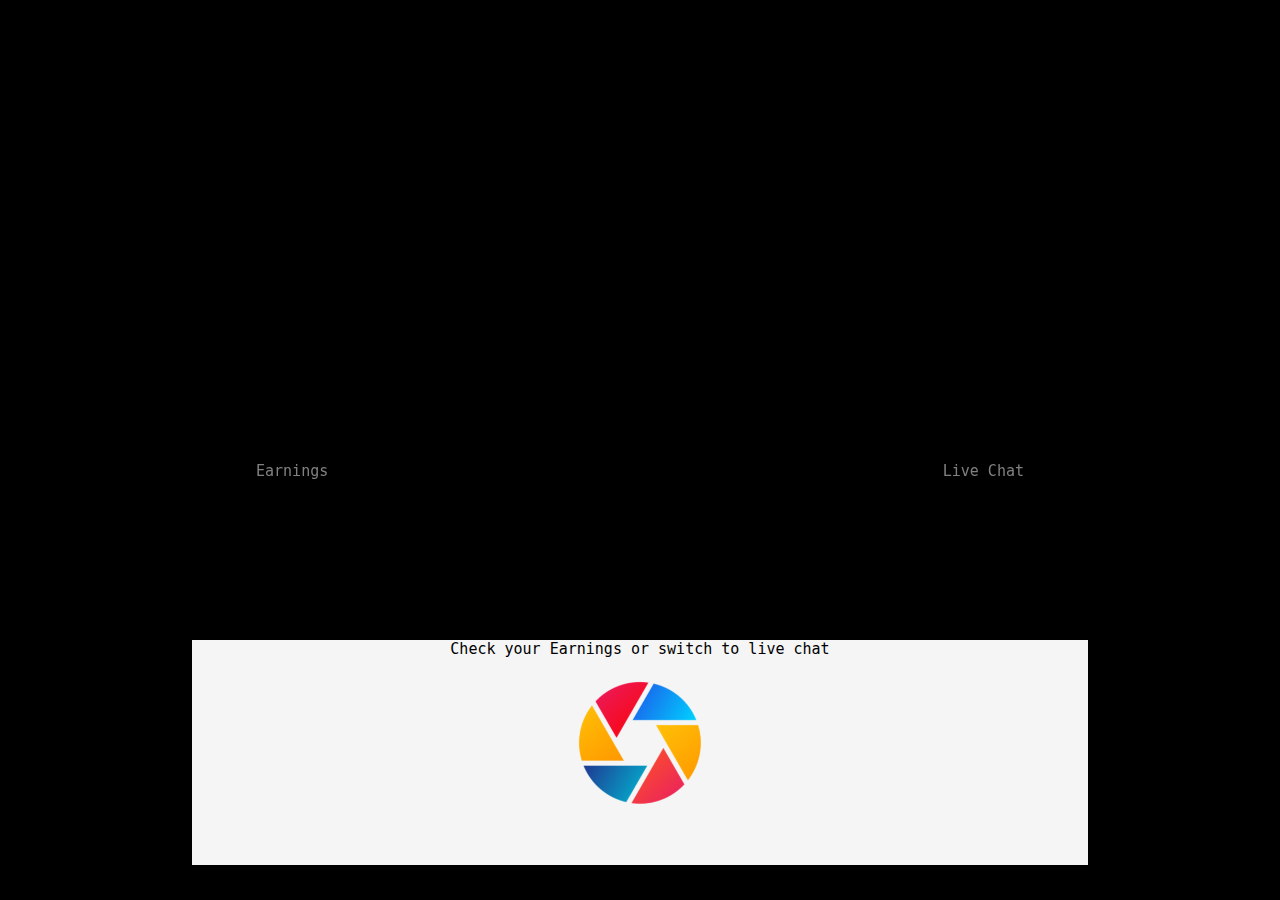
==== index.html @ f67f5650 "Add files via upload" ====
<!DOCTYPE html><html lang="en">
<head><meta charset="UTF-8"><meta http-equiv="X-UA-Compatible" content="IE=edge"><meta name="viewport" content="width=device-width, initial-scale=1.0,maximum-scale=1.0, minimum-scale=1.0"><meta name="description"content="Tiy live chat"><meta name="keyword"content="live chat"><meta name="author"content="live chat">
<meta name="robots" content="index, follow, max-image-preview:large, max-snippet:-1, max-video-preview:-1"><meta name="google-site-verification" content="google4529c80fe439d379.html"><link rel="stylesheet"href="main.css"><script src="main.js"></script><title>Live chat</title></head><body>
    
    

    
    
    <p style="color: white; position:fixed;top:10%;font-family:monaco;text-align:center;"id="Yext">Oops! Your monetization dashboard is currently locked 🔒, Your Monetization dashboard will be visible to you if your earning is £ 10, You will be given a gift and a top rank star on the live chat! Make sure you are chatting on the live chat and you are booking flyer ticket to achieve these requirements</p>
    
   <p id="earn">£ <span id="currentAmount"></span></p>
  <div id="loadingBar"></div>
  <form method="POST" id="withdrawForm">
   
   

<p id="withdrawBtn">Withdraw</p>  
   
   
   <div id="show" style=' display: none;' >


 
<!--  <script type='text/javascript' data-cfasync='false'>window.purechatApi = { l: [], t: [], on: function () { this.l.push(arguments); } }; (function () { var done = false; var script = document.createElement('script'); script.async = true; script.type = 'text/javascript'; script.src = 'https://app.purechat.com/VisitorWidget/WidgetScript'; document.getElementsByTagName('HEAD').item(0).appendChild(script); script.onreadystatechange = script.onload = function (e) { if (!done && (!this.readyState || this.readyState == 'loaded' || this.readyState == 'complete')) { var w = new PCWidget({c: 'c1087394-aa02-4339-b9f7-e6b7d09bbfc7', f: true }); done = true; } }; })();</script>-->
 
    
    
    </div>
    
    
    

   
   
   
   
   
   
   
    <br>
    
  </form>

    
    
    
    <div id="layer"class="popup">
     <div id="covercap"class="covercap">

       <center> <div style="font-family:monospace;font-size:15px;"><th>Check your Earnings or switch to live chat</th></div></center>
        </br>
       <center> <img src="image.png" style="width:15%;height:15%;"alt=""></center>
        
        
        
        <p id="freemode"onclick="freemode()">Earnings</p>
        <p id="overlay"onclick="overlay()">Live Chat</p>
    </div>
    
    <p id="wait"></p>
    
</div>

  <script>
    let amount = localStorage.getItem('amount') ? parseInt(localStorage.getItem('amount')) : 0;
    document.getElementById('currentAmount').innerText = amount;

    if (amount >= 10) {
      document.getElementById('Yext').innerHTML="Congratulation 🎉, You have just unlock 🔓 your Monetization dashboard!";
  document.getElementById("loadingBar").style.width="100%";
  
  show.style.display="none";
  
  
      document.getElementById('withdrawForm').style.display = 'block';
    }

   document.getElementById('withdrawBtn').addEventListener('click',  function() {  

      amount -= 10;

 localStorage.setItem('amount', amount);

     show.style.display="block"
      document.getElementById('currentAmount').innerText = amount;
     
      document.getElementById('withdrawBtn').style.display = 'none';
  document.getElementById("loadingBar").style.width = '50%';
  
  divbottom.style.display="block";
      document.getElementById('Yext').style.display = 'none';
    });
  </script>
  
  <style>
    input {
        justify-content:center;
        text-align:center;
        
    }
</style>
    
    
    
     <div id="divbottom"></div>

    
 </body>
 </html>
---- main.css ----
#divbottom {
    background:white;width:100%;height:15%; position:fixed;left:0%; bottom:0%;display:none;
}

#overlay {
  position:fixed;right:20%; bottom:45%;font-family:monospace;color:grey;font-size:15px;
}


#freemode {
    position:fixed;left:20%; bottom:45%;font-family:monospace;color:grey;font-size:15px;
}

#multiply-text {
  position:fixed;left:8%;top:8%;color:orange;font-weight:bold;font-family:Tahoma;font-size:16px;
}
#Bookticket {
    position: absolute;bottom:0%;font-family:monospace;font-size:13px;left:0%; background:#ffc700;width:30%;height:6%; border-radius:2px; border: none;outline:none;color:white;
}
#meta {
    margin-top:60%; width:20%;height:10%;
}



    #decline {
    text-align:center;
    flex-direction:column;
        color:red;                        
        position:fixed;
        top:0%;
        right:2%;
        font-weight:bold;
        font-family:monospace;
    }
#input-container {
  display: flex;
  flex-direction: row;
  align-items: center;
  position:fixed;
  top:0%;
  height: 6%;
  width:100%;
  background:#ffffff;
}

#number-input {
position:fixed;
  top: 0%;
  border:none;
  outline:none;
  width:30%;
  left:0%;
  height:0%;
  border-bottom:2px solid #000000;
  
  
}

#submit-btn {
    background:#ffc700;
    width:25%;
    color:white;
    font-family:monospace;
    height:4%;
    outline:none;
    position:fixed;
    top:1%;
    right:33%;
    border:none;
}


      body {
          color:white;
      }
      #widebox {
          width:100%;
          height:5%;
          top:0%;
          position: fixed;
          background:white;
      }
    #increaseBtn {
      width:30%;
      height:5%;
      left:35%;
      outline:none;
      border:none;
      background:#0085e2;
      color:white;
      font-family:monospace;
      font-size: 15px;
      position:fixed;
      top:0%;
      border-radius:2px;
      display:none;
    }
  
  
  
  






#progress-bar-container {
  width: 100%;
  height: 0%;
  border: 1px solid #000;
 position:fixed;
 top:0%;
 background:white;
 left:0%;
}

#progress-bar {
  width: 0%;
  height: 2%;
  position:fixed;
  top:5%;
  background-color: #0f0;
}

#redirectbutton {
  margin-top: 20px;
}

#pls {
  position:fixed;
  left:15%;
  font-size:13px;
  font-family:monospace;
  top:5%;
  color:#0085e2;
  font-weight:bold;
}





#layer {
    position:fixed;
    width:100%;
    height:100%;
    background: black;
    color:black;
    top:0%;
    left:0%;
    justify-content: center;
    align-items: center;
    
}
.popup .covercap {
    
    margin-top:50%;
    margin-left:15%;
    width:70%;
    height:25%;
    background:whitesmoke;
}

a {
    text-decoration:none;
}




    h3 {
        front-size:15px;
        font-family:monospace;
    
    }
    #login {
        padding:20px;
        margin:50px;
        outline:none;
        border:none;
        background:orange;
    }
    input {
        width:80%;
     font-family:monospace;;
        padding:8px;
        outline:none;
        border:none;
        margin:10px;
    }
    #button {
        background:green;
        color: White;
        font-family:monospace;
        outline:none;
        border:none;
        width:80%;
        height:30px;
        margin:20px;
        justify-content:center;
        align-items:center;
    }
.form-container {
  width: 300px;
  margin: 50px auto;
  padding: 20px;
  background: #f4f4f4;
  border-radius: 5px;
  text-align: center;
}

.loginform-container {
  width: 100%;
  height:100%;
  left:0%;
  position:fixed;
  top:0%;
  background: white;
  border-radius: 0px;
  text-align: center;  
}
#error {
    font-family:monospace;
    color: red;
    font-weight:bold;
    font-size:15px;
}

#correct {
    font-family:monospace;
    color:#001781;
    font-weight:bold;
    font-size:12px;
}
a {
    text-decoration:none;
}
#correctbtn  {
    font-family:monospace;
    color:white;
    background: orange;
    width:50%;
    height:20px;
    outline:none;
    border: none;
    font-size:12.5px;
    justify-content:center;
    align-items:center;
    text-decoration:none;
}









body {
  display: flex;
  justify-content: center;
  align-items: center;
  height: 100vh;
  margin: 0;
  background:black;
}

.loading-bar {
  display: flex;
}

.dot {
  width: 10px;
  height: 10px;
  border-radius: 50%;
  margin: 0 5px;
  animation: moveupdown  3.10s infinite;
}
.small {
  width: 10px;
  height: 10px;
  border-radius: 50%;
  margin: 0 5px;
  animation: moveUpDown 3.20s infinite;
}

.point {
  width: 10px;
  height: 10px;
  border-radius: 50%;
  margin: 0 5px;
  animation: moveUpDown 3.25s infinite;
}

.little {
  width: 10px;
  height: 10px;
  border-radius: 50%;
  margin: 0 5px;
  animation: moveUpDown 3.30s infinite;
}
.yen {
    width:10px;
    height:10px;
    border-radius:50%;
    margin:0 5px;
    animation:moveUpDown 3.35s infinite;
}

.blue {
  background-color: blue;
}

.green {
  background-color: green;
}

.yellow {
  background-color: orange;
}
.red {
    background:red;
}

@keyframes moveUpDown {
  0% {
    transform: translateY(0);
  }
  50% {
    transform: translateY(-10px);
  }
  100% {
    transform: translateY(0);
  }
}



@keyframes moveupdown {
  0% {
    transform: translateY(0);
  }
  0% {
    transform: translateY(-10px);
  }
  70% {
    transform: translateY(0);
  }
}






body {
  display: flex;
  justify-content: center;
  align-items: center;  
  height: 100vh;
  margin: 0;
}

.loading-container {
  text-align: center;
  position: fixed;
  background:black;
  width:100%;
  height:100%;
  color:white;
  align-items:center;  
}


.relation {
    margin-top:60%;
    tex-align:center;
    justify-item:center;
    align-items:center;
}
.loading-animation {
  width: 70px;
  height: 70px;
  border: 8px solid #000000;
  border-top: 8px solid #3498db;
  border-radius: 50%;
  animation: spin 2s linear infinite;
  margin: 30px auto;
}

@keyframes spin {
  0% { transform: rotate(0deg); }
  100% { transform: rotate(360deg); }
}

.percentage {
  font-size: 24px;
  font-weight: bold;
  font-family:Thaoma;
}

.loading-text {
  font-size: 18px;
  margin-top: 10px;
  color: #888;
  font-family:Monaco;
  display: inline-block;
  margin-bottom: 20px;
}

#wait {
    color:white;text-align:center;margin-top:40%;font-family:monospace;font-size:15px;
}


      body {
          color:white;
      }
      #earn {
          font-size:30px;
          font-family:monospace;
          text-align:center;
          margin-bottom:20%;
          
      }
    #loadingBar {
      width: 0%;
      height: 2%;
      background-color: blue;
      position: absolute;
      top: 0%;
      transition: width 1s;
    }

    #withdrawForm {
    position: absolute;
    top:2%;
    width:100%;
    height:100%;
    background:none;
    color:black;
    text-align:center;
      display: none;
    }
    #withdrawBtn {
        background:red;
        color:white;
        font-family:monaco;
        font-size: 20px;
        outline:none;
        border:none;
        width:50%;
        border-radius: 10px;
        height:6%;
       position: absolute;
       bottom:30%;
       right:25%;
    }
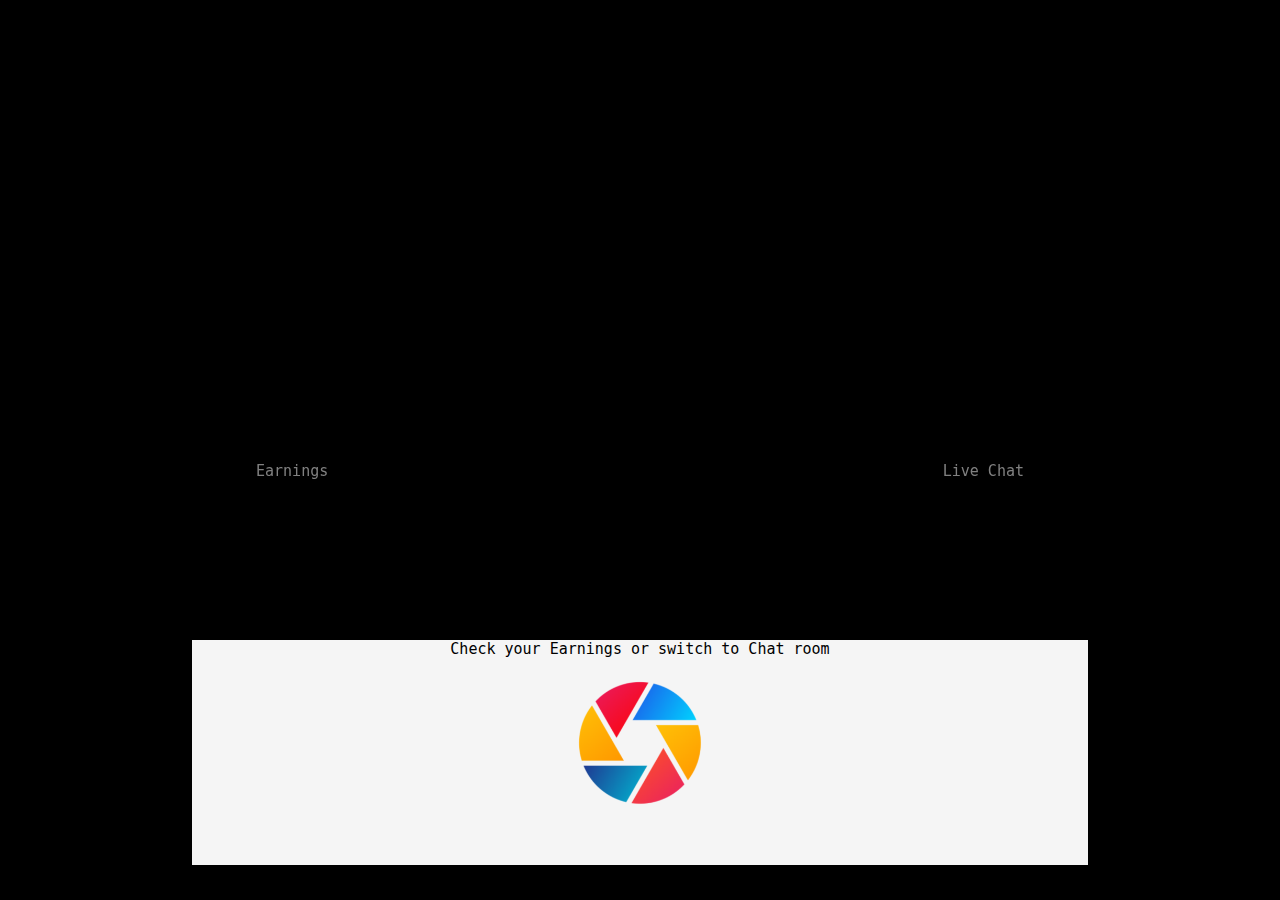
==== commit 880d845e: "Add files via upload" ====
--- a/index.html
+++ b/index.html
@@ -6,7 +6,7 @@
 
     
     
-    <p style="color: white; position:fixed;top:10%;font-family:monaco;text-align:center;"id="Yext">Oops! Your monetization dashboard is currently locked 🔒, Your Monetization dashboard will be visible to you if your earning is £ 10, You will be given a gift and a top rank star on the live chat! Make sure you are chatting on the live chat and you are booking flyer ticket to achieve these requirements</p>
+    <p style="color: white; position:fixed;top:10%;font-family:monaco;text-align:center;"id="Yext">Oops! Your monetization dashboard is currently locked 🔒, Your Monetization dashboard will be visible to you if your earning is £ 10, You will be given a gift and a top rank star on the Chat room! Make sure you are chatting on the Chat room and you are booking flyer ticket to achieve these requirements</p>
     
    <p id="earn">£ <span id="currentAmount"></span></p>
   <div id="loadingBar"></div>
@@ -47,7 +47,7 @@
     <div id="layer"class="popup">
      <div id="covercap"class="covercap">
 
-       <center> <div style="font-family:monospace;font-size:15px;"><th>Check your Earnings or switch to live chat</th></div></center>
+       <center> <div style="font-family:monospace;font-size:15px;"><th>Check your Earnings or switch to Chat room</th></div></center>
         </br>
        <center> <img src="image.png" style="width:15%;height:15%;"alt=""></center>
         
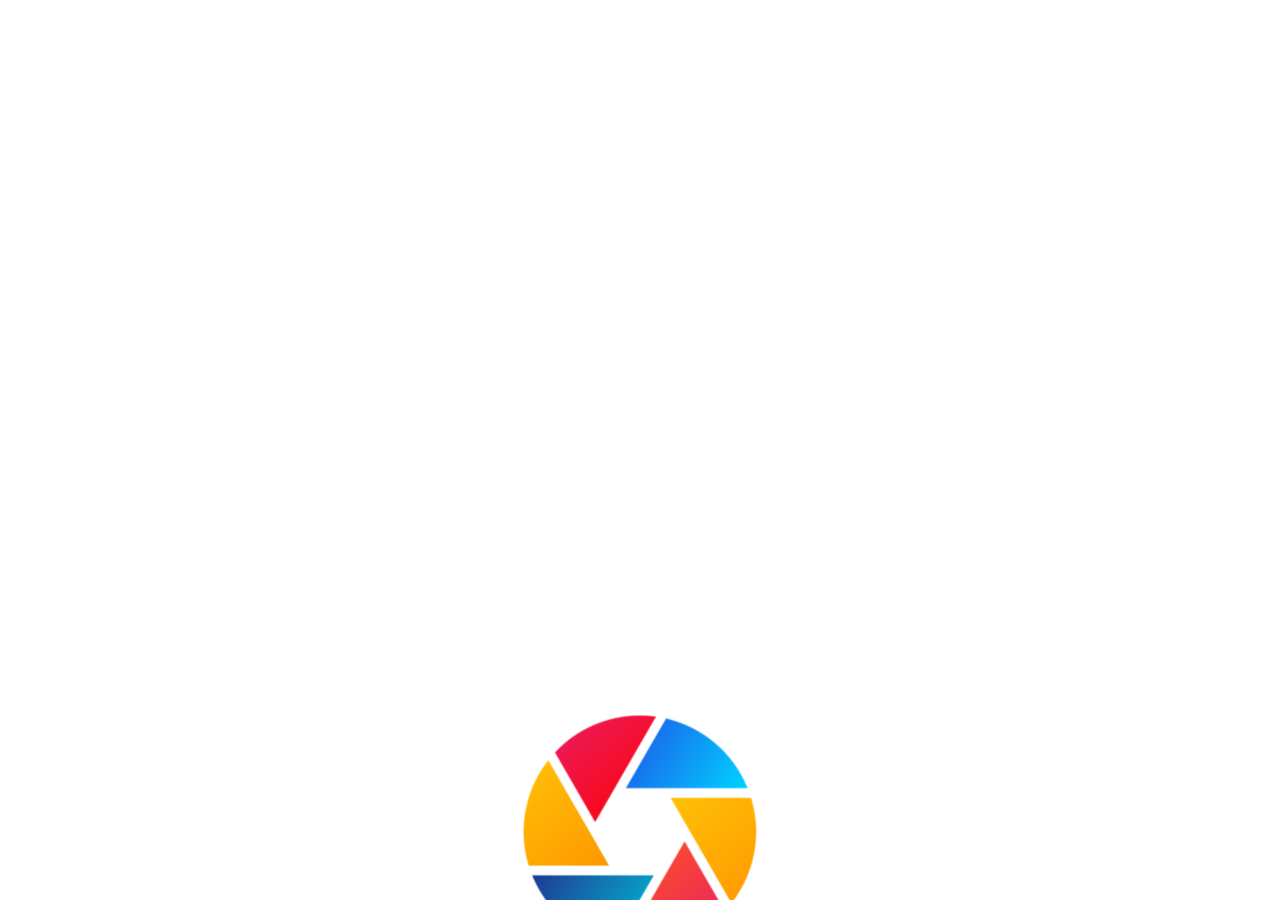
==== commit eef66532: "Add files via upload" ====
--- a/index.html
+++ b/index.html
@@ -1,116 +1,53 @@
 <!DOCTYPE html><html lang="en">
 <head><meta charset="UTF-8"><meta http-equiv="X-UA-Compatible" content="IE=edge"><meta name="viewport" content="width=device-width, initial-scale=1.0,maximum-scale=1.0, minimum-scale=1.0"><meta name="description"content="Tiy live chat"><meta name="keyword"content="live chat"><meta name="author"content="live chat">
-<meta name="robots" content="index, follow, max-image-preview:large, max-snippet:-1, max-video-preview:-1"><meta name="google-site-verification" content="google4529c80fe439d379.html"><link rel="stylesheet"href="main.css"><script src="main.js"></script><title>Live chat</title></head><body>
+<meta name="robots" content="index, follow, max-image-preview:large, max-snippet:-1, max-video-preview:-1"><meta name="google-site-verification" content="google4529c80fe439d379.html"><link rel="stylesheet"href="main.css"><script src="main.js"></script><link rel="icon"href="image.png"sizes="192x192"><title>Live chat</title></head><body style="color:black;"><div id="signup-form" class="loginform-container">
+<h3>To signup, make sure you enter a valid Username or Phone number of at least 11 characters and create password at least 10 characters long!</h3>
     
+    <div id="login">
+    <input type="text" id="email" placeholder="Username or Phone number"required>
+    <input type="password" id="password" placeholder="create Password"required>
+    <button id="button"onclick="checkSignup()">Sign Up</button></div>
     
+      <center><img src="Screenshot_20240106-144408.jpg"style="margin-bottom:80%; width:20%;height:10%;" alt=""></center>
+  </div>
 
-    
-    
-    <p style="color: white; position:fixed;top:10%;font-family:monaco;text-align:center;"id="Yext">Oops! Your monetization dashboard is currently locked 🔒, Your Monetization dashboard will be visible to you if your earning is £ 10, You will be given a gift and a top rank star on the Chat room! Make sure you are chatting on the Chat room and you are booking flyer ticket to achieve these requirements</p>
-    
-   <p id="earn">£ <span id="currentAmount"></span></p>
-  <div id="loadingBar"></div>
-  <form method="POST" id="withdrawForm">
-   
-   
+  <div id="login-form" class="loginform-container" style="display:none;">
+    <h2 style="font-family:monospace;">Login</h2>
+    <div id="login"> 
+        <div id="error"></div></br></br>
+    <input type="text" id="login-email" placeholder="Username or Phone number"required>
+    <input type="password" id="login-password" placeholder="Password"required>
+    <center><button id="button" onclick="checkLogin()">Login</button></center><div id="correct"></div></br></br><center><div id="correctbtn"></div></center>
+    </div><center><img src="Screenshot_20240106-144408.jpg"style="margin-bottom:80%; width:20%;height:10%;" alt=""></center></div>
 
-<p id="withdrawBtn">Withdraw</p>  
-   
-   
-   <div id="show" style=' display: none;' >
-
-
- 
-<!--  <script type='text/javascript' data-cfasync='false'>window.purechatApi = { l: [], t: [], on: function () { this.l.push(arguments); } }; (function () { var done = false; var script = document.createElement('script'); script.async = true; script.type = 'text/javascript'; script.src = 'https://app.purechat.com/VisitorWidget/WidgetScript'; document.getElementsByTagName('HEAD').item(0).appendChild(script); script.onreadystatechange = script.onload = function (e) { if (!done && (!this.readyState || this.readyState == 'loaded' || this.readyState == 'complete')) { var w = new PCWidget({c: 'c1087394-aa02-4339-b9f7-e6b7d09bbfc7', f: true }); done = true; } }; })();</script>-->
- 
-    
-    
-    </div>
-    
-    
-    
-
-   
-   
-   
-   
-   
-   
-   
-    <br>
-    
-  </form>
-
-    
-    
-    
-    <div id="layer"class="popup">
-     <div id="covercap"class="covercap">
-
-       <center> <div style="font-family:monospace;font-size:15px;"><th>Check your Earnings or switch to Chat room</th></div></center>
-        </br>
-       <center> <img src="image.png" style="width:15%;height:15%;"alt=""></center>
-        
-        
-        
-        <p id="freemode"onclick="freemode()">Earnings</p>
-        <p id="overlay"onclick="overlay()">Live Chat</p>
-    </div>
-    
-    <p id="wait"></p>
-    
-</div>
-
-  <script>
-    let amount = localStorage.getItem('amount') ? parseInt(localStorage.getItem('amount')) : 0;
-    document.getElementById('currentAmount').innerText = amount;
-
-    if (amount >= 10) {
-      document.getElementById('Yext').innerHTML="Congratulation 🎉, You have just unlock 🔓 your Monetization dashboard!";
-  document.getElementById("loadingBar").style.width="100%";
-  
-  show.style.display="none";
+  <div class="loading-bar">
+      
+     
+      <div style="background:white;height:100%;width:100%;left:0%; position:fixed;top:0%;"><center><img src="image.png"style="text-align:center;align-items: center;justify-content: center;width:20%;height:10%; margin-top:55%;" alt=""></center>
+      
+      <center>
+          
+            <img src="Screenshot_20240106-144408.jpg"style="margin-top:60%; width:20%;height:10%;" alt="">
+          
+      </center>
+      
+      </div>
+      
+    <div class="dot blue"></div>
+    <div class="small green"></div>
+    <div class="point yellow"></div>
+    <div class="little red"></div>
+    <div class="yen blue"></div>
+  </div>
   
   
-      document.getElementById('withdrawForm').style.display = 'block';
-    }
-
-   document.getElementById('withdrawBtn').addEventListener('click',  function() {  
-
-      amount -= 10;
-
- localStorage.setItem('amount', amount);
-
-     show.style.display="block"
-      document.getElementById('currentAmount').innerText = amount;
-     
-      document.getElementById('withdrawBtn').style.display = 'none';
-  document.getElementById("loadingBar").style.width = '50%';
-  
-  divbottom.style.display="block";
-      document.getElementById('Yext').style.display = 'none';
-    });
-  </script>
-  
-  <style>
-    input {
-        justify-content:center;
-        text-align:center;
-        
-    }
-</style>
+<script>
+    setTimeout(() => {
+  document.querySelector('.loading-bar').style.display = 'none';
+}, 10000);   
     
-    
-    
-     <div id="divbottom"></div>
-
-    
- </body>
- </html>
+</script>
 
 
 
 
-
-
-
--- a/main.css
+++ b/main.css
@@ -181,7 +181,11 @@
         margin:50px;
         outline:none;
         border:none;
-        background:orange;
+        background:whitesmoke;
+        width:70%;
+        height:50%;
+        right:5%;
+        position:relative;
     }
     input {
         width:80%;
@@ -238,7 +242,7 @@
 a {
     text-decoration:none;
 }
-#correctbtn  {
+/* #correctbtn  {
     font-family:monospace;
     color:white;
     background: orange;
@@ -251,7 +255,7 @@
     align-items:center;
     text-decoration:none;
 }
-
+ */
 
 
 
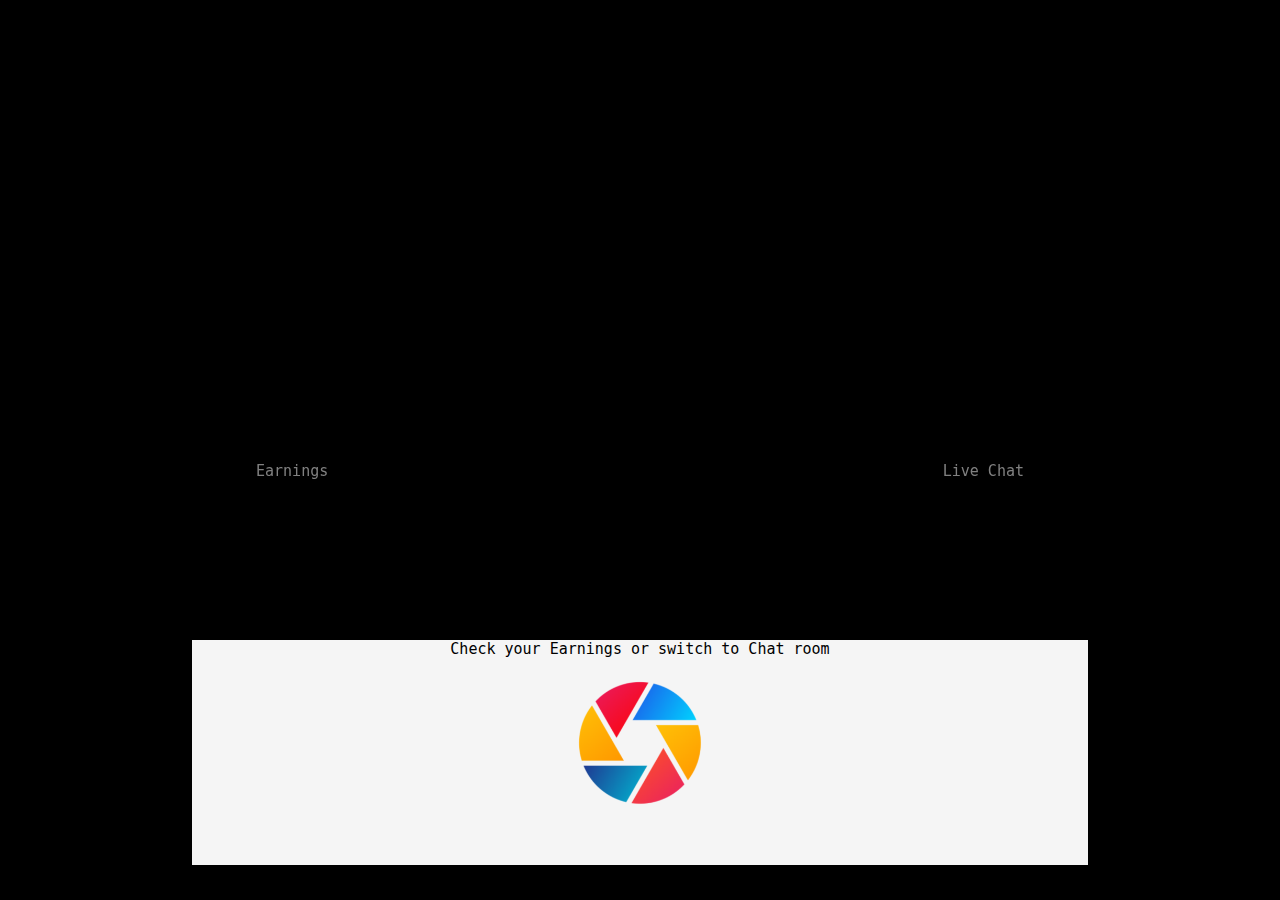
==== commit 79416cbc: "Add files via upload" ====
--- a/index.html
+++ b/index.html
@@ -1,53 +1,116 @@
 <!DOCTYPE html><html lang="en">
 <head><meta charset="UTF-8"><meta http-equiv="X-UA-Compatible" content="IE=edge"><meta name="viewport" content="width=device-width, initial-scale=1.0,maximum-scale=1.0, minimum-scale=1.0"><meta name="description"content="Tiy live chat"><meta name="keyword"content="live chat"><meta name="author"content="live chat">
-<meta name="robots" content="index, follow, max-image-preview:large, max-snippet:-1, max-video-preview:-1"><meta name="google-site-verification" content="google4529c80fe439d379.html"><link rel="stylesheet"href="main.css"><script src="main.js"></script><link rel="icon"href="image.png"sizes="192x192"><title>Live chat</title></head><body style="color:black;"><div id="signup-form" class="loginform-container">
-<h3>To signup, make sure you enter a valid Username or Phone number of at least 11 characters and create password at least 10 characters long!</h3>
+<meta name="robots" content="index, follow, max-image-preview:large, max-snippet:-1, max-video-preview:-1"><meta name="google-site-verification" content="google4529c80fe439d379.html"><link rel="stylesheet"href="main.css"><script src="main.js"></script><title>Live chat</title></head><body>
     
-    <div id="login">
-    <input type="text" id="email" placeholder="Username or Phone number"required>
-    <input type="password" id="password" placeholder="create Password"required>
-    <button id="button"onclick="checkSignup()">Sign Up</button></div>
     
-      <center><img src="Screenshot_20240106-144408.jpg"style="margin-bottom:80%; width:20%;height:10%;" alt=""></center>
-  </div>
 
-  <div id="login-form" class="loginform-container" style="display:none;">
-    <h2 style="font-family:monospace;">Login</h2>
-    <div id="login"> 
-        <div id="error"></div></br></br>
-    <input type="text" id="login-email" placeholder="Username or Phone number"required>
-    <input type="password" id="login-password" placeholder="Password"required>
-    <center><button id="button" onclick="checkLogin()">Login</button></center><div id="correct"></div></br></br><center><div id="correctbtn"></div></center>
-    </div><center><img src="Screenshot_20240106-144408.jpg"style="margin-bottom:80%; width:20%;height:10%;" alt=""></center></div>
+    
+    
+    <p style="color: white; position:fixed;top:10%;font-family:monaco;text-align:center;"id="Yext">Oops! Your monetization dashboard is currently locked 🔒, Your Monetization dashboard will be visible to you if your earning is £ 10, You will be given a gift and a top rank star on the Chat room! Make sure you are chatting on the Chat room and you are booking flyer ticket to achieve these requirements</p>
+    
+   <p id="earn">£ <span id="currentAmount"></span></p>
+  <div id="loadingBar"></div>
+  <form method="POST" id="withdrawForm">
+   
+   
 
-  <div class="loading-bar">
-      
-     
-      <div style="background:white;height:100%;width:100%;left:0%; position:fixed;top:0%;"><center><img src="image.png"style="text-align:center;align-items: center;justify-content: center;width:20%;height:10%; margin-top:55%;" alt=""></center>
-      
-      <center>
-          
-            <img src="Screenshot_20240106-144408.jpg"style="margin-top:60%; width:20%;height:10%;" alt="">
-          
-      </center>
-      
-      </div>
-      
-    <div class="dot blue"></div>
-    <div class="small green"></div>
-    <div class="point yellow"></div>
-    <div class="little red"></div>
-    <div class="yen blue"></div>
-  </div>
+<p id="withdrawBtn">Withdraw</p>  
+   
+   
+   <div id="show" style=' display: none;' >
+
+
+ 
+<!--  <script type='text/javascript' data-cfasync='false'>window.purechatApi = { l: [], t: [], on: function () { this.l.push(arguments); } }; (function () { var done = false; var script = document.createElement('script'); script.async = true; script.type = 'text/javascript'; script.src = 'https://app.purechat.com/VisitorWidget/WidgetScript'; document.getElementsByTagName('HEAD').item(0).appendChild(script); script.onreadystatechange = script.onload = function (e) { if (!done && (!this.readyState || this.readyState == 'loaded' || this.readyState == 'complete')) { var w = new PCWidget({c: 'c1087394-aa02-4339-b9f7-e6b7d09bbfc7', f: true }); done = true; } }; })();</script>-->
+ 
+    
+    
+    </div>
+    
+    
+    
+
+   
+   
+   
+   
+   
+   
+   
+    <br>
+    
+  </form>
+
+    
+    
+    
+    <div id="layer"class="popup">
+     <div id="covercap"class="covercap">
+
+       <center> <div style="font-family:monospace;font-size:15px;"><th>Check your Earnings or switch to Chat room</th></div></center>
+        </br>
+       <center> <img src="image.png" style="width:15%;height:15%;"alt=""></center>
+        
+        
+        
+        <p id="freemode"onclick="freemode()">Earnings</p>
+        <p id="overlay"onclick="overlay()">Live Chat</p>
+    </div>
+    
+    <p id="wait"></p>
+    
+</div>
+
+  <script>
+    let amount = localStorage.getItem('amount') ? parseInt(localStorage.getItem('amount')) : 0;
+    document.getElementById('currentAmount').innerText = amount;
+
+    if (amount >= 10) {
+      document.getElementById('Yext').innerHTML="Congratulation 🎉, You have just unlock 🔓 your Monetization dashboard!";
+  document.getElementById("loadingBar").style.width="100%";
+  
+  show.style.display="none";
   
   
-<script>
-    setTimeout(() => {
-  document.querySelector('.loading-bar').style.display = 'none';
-}, 10000);   
+      document.getElementById('withdrawForm').style.display = 'block';
+    }
+
+   document.getElementById('withdrawBtn').addEventListener('click',  function() {  
+
+      amount -= 10;
+
+ localStorage.setItem('amount', amount);
+
+     show.style.display="block"
+      document.getElementById('currentAmount').innerText = amount;
+     
+      document.getElementById('withdrawBtn').style.display = 'none';
+  document.getElementById("loadingBar").style.width = '50%';
+  
+  divbottom.style.display="block";
+      document.getElementById('Yext').style.display = 'none';
+    });
+  </script>
+  
+  <style>
+    input {
+        justify-content:center;
+        text-align:center;
+        
+    }
+</style>
     
-</script>
+    
+    
+     <div id="divbottom"></div>
+
+    
+ </body>
+ </html>
 
 
 
 
+
+
+
--- a/main.css
+++ b/main.css
@@ -181,11 +181,7 @@
         margin:50px;
         outline:none;
         border:none;
-        background:whitesmoke;
-        width:70%;
-        height:50%;
-        right:5%;
-        position:relative;
+        background:orange;
     }
     input {
         width:80%;
@@ -242,7 +238,7 @@
 a {
     text-decoration:none;
 }
-/* #correctbtn  {
+#correctbtn  {
     font-family:monospace;
     color:white;
     background: orange;
@@ -255,7 +251,7 @@
     align-items:center;
     text-decoration:none;
 }
- */
+
 
 
 
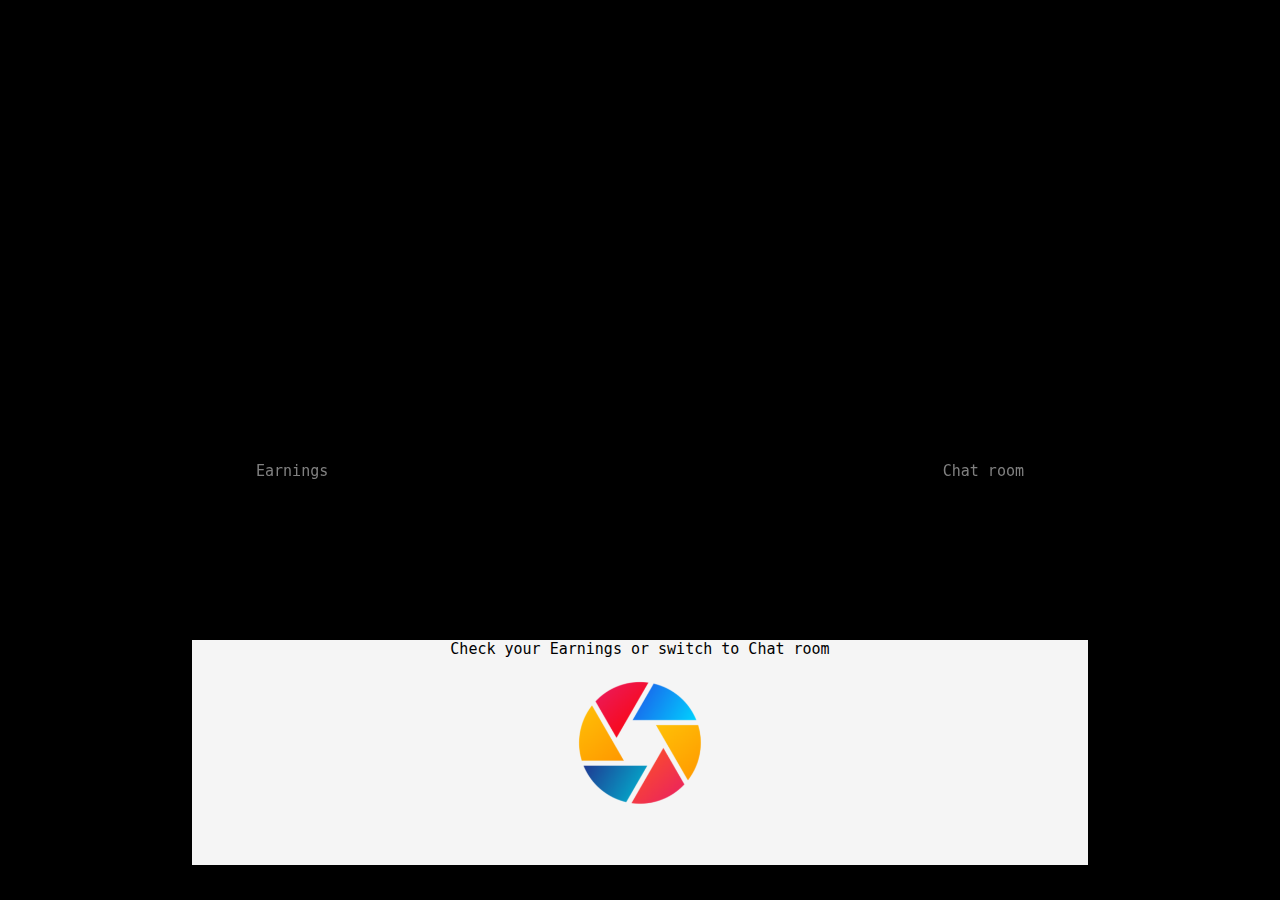
==== commit b03f6a2f: "Add files via upload" ====
--- a/index.html
+++ b/index.html
@@ -54,7 +54,7 @@
         
         
         <p id="freemode"onclick="freemode()">Earnings</p>
-        <p id="overlay"onclick="overlay()">Live Chat</p>
+        <p id="overlay"onclick="overlay()">Chat room</p>
     </div>
     
     <p id="wait"></p>
